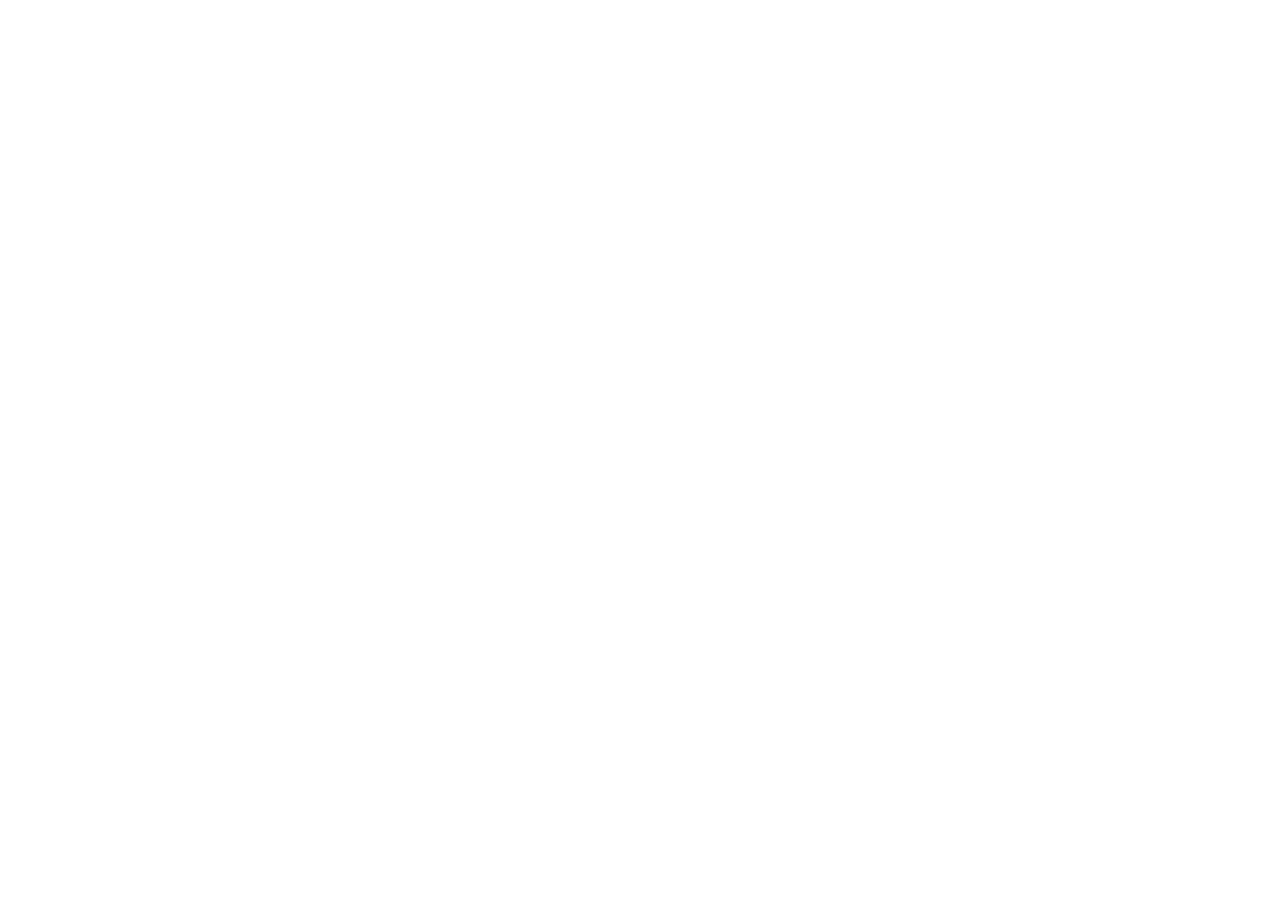
==== index.html @ a49dc2b5 "index" ====
<!DOCTYPE html>
<html>
  <head>
    <link rel="stylesheet" type="text/css" href="style.css">
    <script src="lib/p5.min.js"></script>
    <script src="lib/p5.sound.min.js"></script>
    
    <script src="sketch.js"></script>
    <script src="controlsAndInput.js"></script>
    <script src="playbackButton.js"></script>
    <script src="visualisations.js"></script>

    <script src="needles.js"></script>
    <script src="wavepattern.js"></script>
    <script src="spectrum.js"></script>
    <script src="circlepattern.js"></script>
    <script src="natureVisual.js"></script>
    <script src="3d.js "></script>


    <!--<link rel="stylesheet" type="text/css" href="style.css">-->
  <style> body {padding: 0; margin: 0;} </style>
  </head>
  <body>
    <div id="puzzle_canvas_id"></div>
    <button id="popup-modal" style="display:none; position:fixed; top:20%; left:20%; width:20%; padding-bottom:50px; border-style:solid; border-width:1px; border-color:#999; border-radius:10px; background-color:#fff; z-index:9999">';
    <p >Popup message...</p>
    <a target="_blank" href="#">click here</a>
    </div>
  </body>
</html>
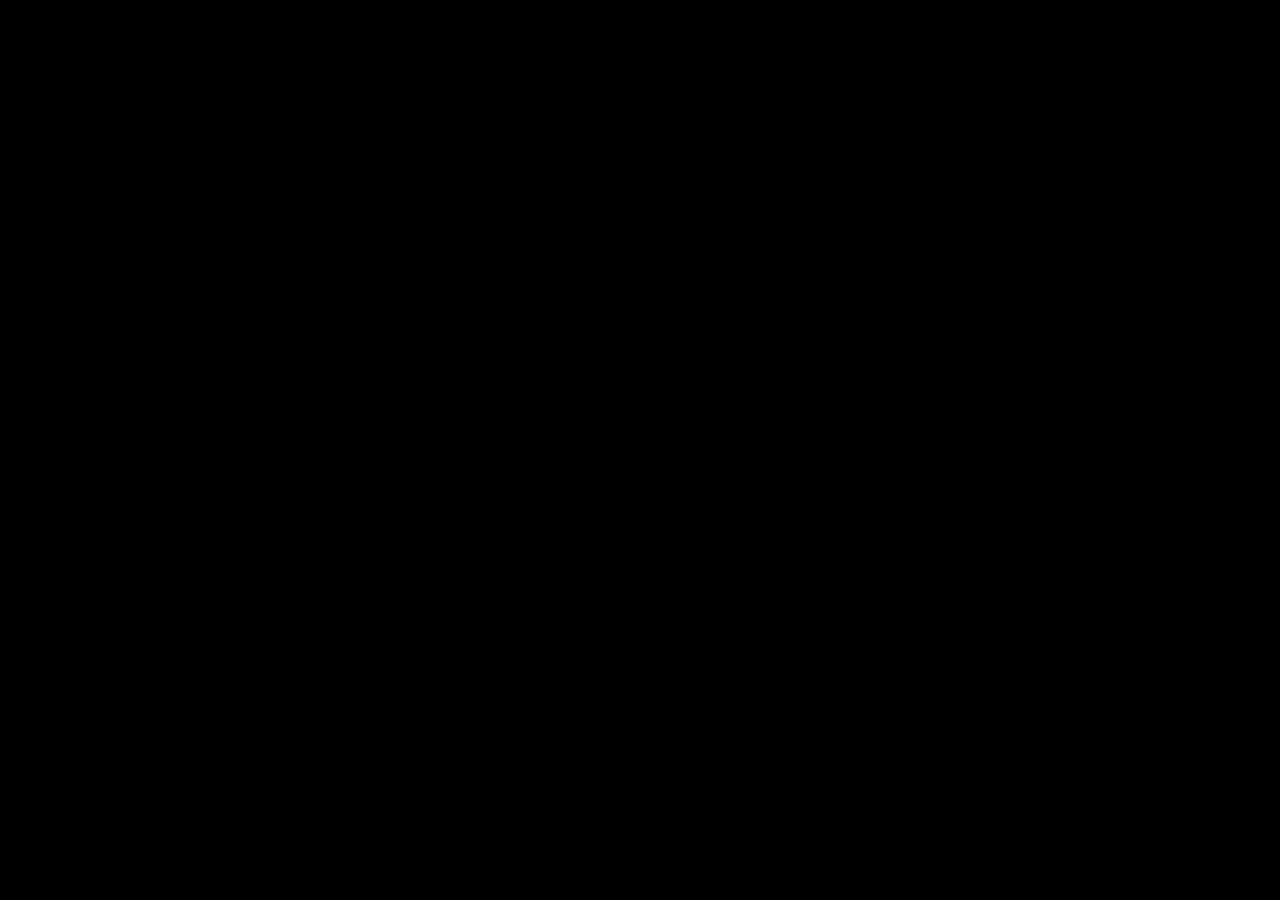
==== commit f48b9214: "Merge branch 'master' of https://github.com/notadepapel/MusicVisualisation" ====
--- a/index.html
+++ b/index.html
@@ -1,7 +1,7 @@
 <!DOCTYPE html>
 <html>
   <head>
-    <link rel="stylesheet" type="text/css" href="style.css">
+    <link rel="stylesheet" type="text/css" href="css/style.css">
     <script src="lib/p5.min.js"></script>
     <script src="lib/p5.sound.min.js"></script>
     
@@ -21,11 +21,20 @@
     <!--<link rel="stylesheet" type="text/css" href="style.css">-->
   <style> body {padding: 0; margin: 0;} </style>
   </head>
-  <body>
+  <body class="music-vis-one">
+
+    
     <div id="puzzle_canvas_id"></div>
-    <button id="popup-modal" style="display:none; position:fixed; top:20%; left:20%; width:20%; padding-bottom:50px; border-style:solid; border-width:1px; border-color:#999; border-radius:10px; background-color:#fff; z-index:9999">';
-    <p >Popup message...</p>
-    <a target="_blank" href="#">click here</a>
+    <button id="popup-modal" onclick="myFunction()" style="display:none; position:fixed; top:20%; left:20%; width:20%; height: 10%; padding-bottom:50px; border-style:solid; border-width:1px; border-color:#999; border-radius:10px; background-color:#fff; z-index:9999">';
+    <p >Go to 3d Visualisation</p>
+
     </div>
+
+    <script>
+     function myFunction() {
+      window.location.href = "3dsketch";
+     }
+    </script>
   </body>
+
 </html>
--- a/css/style.css
+++ b/css/style.css
@@ -0,0 +1,98 @@
+
+@import url('https://fonts.googleapis.com/css?family=Roboto:400');
+
+*,
+*::after,
+*::before {
+    box-sizing: border-box;
+}
+
+
+body {
+    font-family: 'Roboto', 'sans-serif';
+    font-weight: 400;
+    color: #fff;
+    background: #000;
+    overflow:hidden;
+    font-size: 0.85rem;
+    /*
+  animation-duration: 5s;
+  transition-timing-function: ease-in;
+  animation-fill-mode: both;
+*/
+    animation: fadeInLeft 1s ease-in;
+}
+
+
+.music-vis-one{
+    color: #2376a5;
+}
+
+
+
+body a {
+    padding-left: 10%;
+    padding-right: 20px;
+    font-size: 2rem;
+    text-decoration: none;  
+}
+
+canvas {
+        display: 50%;
+       float: left;
+        vertical-align: top;
+        padding: 0.5rem 0.5rem;
+        margin: 0.5rem 0.5rem;
+        border: 1px double black;   
+}
+
+
+/*
+ * Keyframes
+ */
+
+@keyframes fadeIn {
+    0% {
+        opacity: 0;
+    }
+
+    100% {
+        opacity: 1;
+    }
+}
+
+@keyframes fadeInUp {
+    0% {
+        opacity: 0;
+        transform: translate3d(0, 100%, 0);
+    }
+
+    100% {
+        opacity: 1;
+        transform: none;
+    }
+}
+
+@keyframes fadeInRight {
+    0% {
+        opacity: 0;
+        transform: translate3d(100%, 0, 0);
+    }
+
+    100% {
+        opacity: 1;
+        transform: none;
+    }
+}
+
+@keyframes fadeInLeft {
+    0% {
+        opacity: 0;
+        transform: translate3d(-10%, 0, 0);
+    }
+
+    100% {
+        opacity: 1;
+        transform: none;
+    }
+}
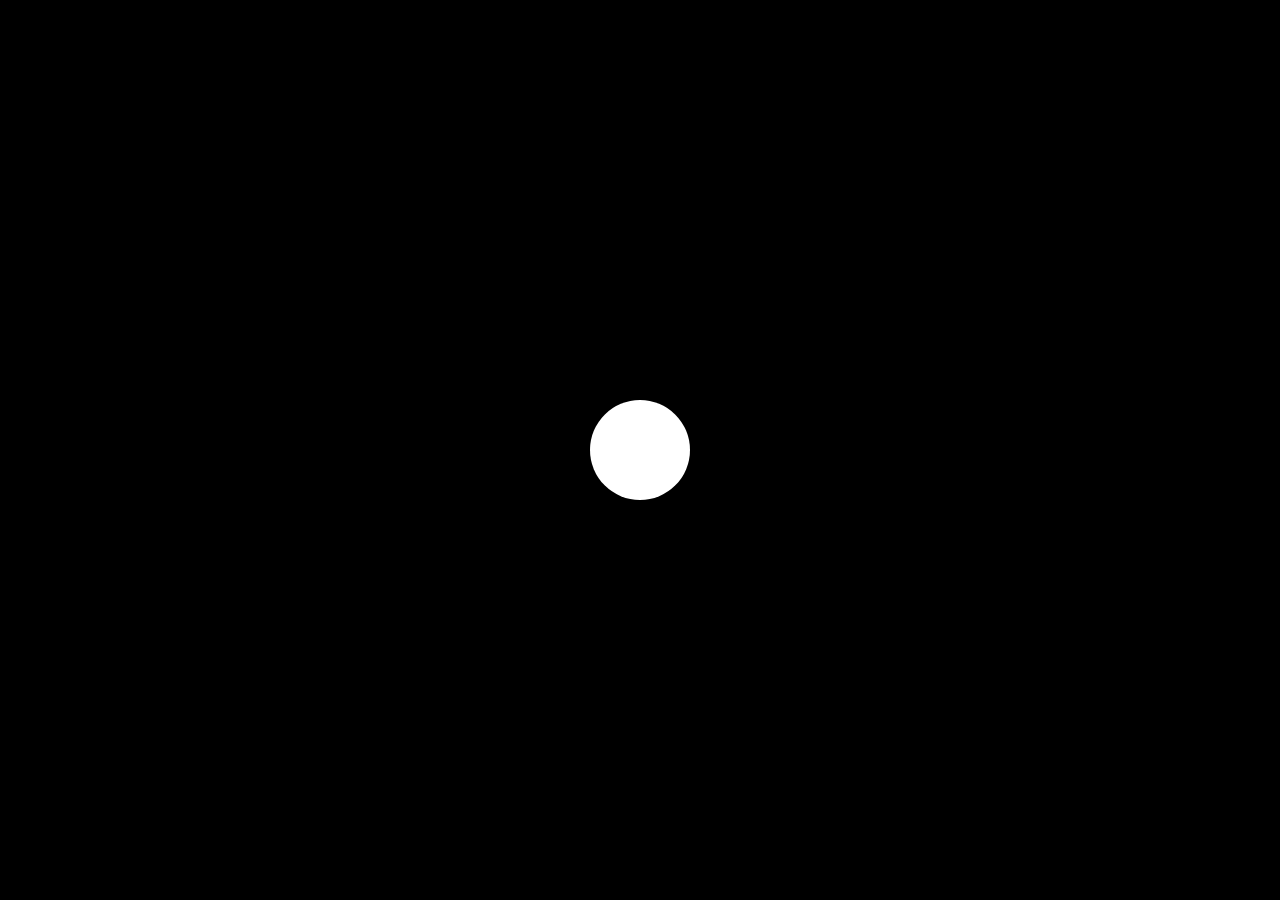
==== commit 5df5b1f1: "Final Term" ====
--- a/index.html
+++ b/index.html
@@ -1,40 +1,132 @@
 <!DOCTYPE html>
-<html>
-  <head>
-    <link rel="stylesheet" type="text/css" href="css/style.css">
-    <script src="lib/p5.min.js"></script>
-    <script src="lib/p5.sound.min.js"></script>
-    
-    <script src="sketch.js"></script>
-    <script src="controlsAndInput.js"></script>
-    <script src="playbackButton.js"></script>
-    <script src="visualisations.js"></script>
+<html lang="en" class="no-js">
 
-    <script src="needles.js"></script>
-    <script src="wavepattern.js"></script>
-    <script src="spectrum.js"></script>
-    <script src="circlepattern.js"></script>
-    <script src="natureVisual.js"></script>
-    <script src="3d.js "></script>
+<head>
+	<meta charset="UTF-8" />
+	<meta name="viewport" content="width=device-width, initial-scale=1">
+	<title>Music Visualizers</title>
+	<meta name="description" content="This is the Computing Project of Music visualisations by Rahul Mohite" />
+	<meta name="keywords" content="visualizers, music, javascript, upload, music, line, web design" />
+	<meta name="author" content="Rahul Mohite"/>
+	<meta name="image" content="https://www.doc.gold.ac.uk/~rmohi002/computingproject/assets/descimg.png"/>
+	<link rel="shortcut icon" href="favicon.ico">
+	<link rel="stylesheet" type="text/css" href="css/normalize.css" />
+	<link rel="stylesheet" type="text/css" href="css/style.css" />
+
+	<meta property="og:title" content="Computing Project Music Visualizers">
+	<meta property="og:description" content="This is the Computing Project of Music visualisations by Rahul Mohite.">
+	<meta property="og:image" content="/assets/descimg.png">
+	<meta property="og:url" content="https://www.doc.gold.ac.uk/~rmohi002/computingproject/">
+	<link rel="stylesheet" href="https://cdnjs.cloudflare.com/ajax/libs/font-awesome/4.7.0/css/font-awesome.min.css">
+	<script src="https://code.jquery.com/jquery-3.6.0.min.js"></script>
+	<script>
+	document.documentElement.className = 'js';
+	</script>
+</head>
+
+<body id="music-body">
 
 
-    <!--<link rel="stylesheet" type="text/css" href="style.css">-->
-  <style> body {padding: 0; margin: 0;} </style>
-  </head>
-  <body class="music-vis-one">
+	<div id="myOverlay" class="overlay">
+		<span class="closebtn" onclick="closeSearch()" title="Close Overlay">×</span>
+		<div class="overlay-content" id="searchform">
+		  <form >
+		  </form>
+		</div>
 
-    
-    <div id="puzzle_canvas_id"></div>
-    <button id="popup-modal" onclick="myFunction()" style="display:none; position:fixed; top:20%; left:20%; width:20%; height: 10%; padding-bottom:50px; border-style:solid; border-width:1px; border-color:#999; border-radius:10px; background-color:#fff; z-index:9999">';
-    <p >Go to 3d Visualisation</p>
 
-    </div>
+		<h1 id="title"></h1>
+		<div>
+		<br>
+		<ul id="searchResult"></ul>
+		</div>
 
-    <script>
-     function myFunction() {
-      window.location.href = "3dsketch";
-     }
-    </script>
-  </body>
+	</div>
 
-</html>
+
+	<svg class="hidden">
+		<symbol id="icon-arrow" viewBox="0 0 24 24">
+			<title>arrow</title>
+			<polygon points="6.3,12.8 20.9,12.8 20.9,11.2 6.3,11.2 10.2,7.2 9,6 3.1,12 9,18 10.2,16.8 " />
+		</symbol>
+		<symbol id="icon-drop" viewBox="0 0 24 24">
+			<title>drop</title>
+			<path d="M12,21c-3.6,0-6.6-3-6.6-6.6C5.4,11,10.8,4,11.4,3.2C11.6,3.1,11.8,3,12,3s0.4,0.1,0.6,0.3c0.6,0.8,6.1,7.8,6.1,11.2C18.6,18.1,15.6,21,12,21zM12,4.8c-1.8,2.4-5.2,7.4-5.2,9.6c0,2.9,2.3,5.2,5.2,5.2s5.2-2.3,5.2-5.2C17.2,12.2,13.8,7.3,12,4.8z" />
+			<path d="M12,18.2c-0.4,0-0.7-0.3-0.7-0.7s0.3-0.7,0.7-0.7c1.3,0,2.4-1.1,2.4-2.4c0-0.4,0.3-0.7,0.7-0.7c0.4,0,0.7,0.3,0.7,0.7C15.8,16.5,14.1,18.2,12,18.2z" />
+		</symbol>
+	</svg>
+	<main class="site-wrapper">
+		<header class="codrops-header" id="header">
+			<!-- <div class="codrops-links">
+				<a class="codrops-icon codrops-icon--prev" href="https://tympanus.net/Tutorials/PiecesSlider/" title="Previous Demo">
+					<svg class="icon icon--arrow">
+						<use xlink:href="#icon-arrow"></use>
+					</svg>
+				</a>
+				<a class="codrops-icon codrops-icon--drop" href="https://tympanus.net/codrops/?p=33934" title="Back to the article">
+					<svg class="icon icon--drop">
+						<use xlink:href="#icon-drop"></use>
+					</svg>
+				</a>
+			</div> -->
+
+			
+			<h1 class="codrops-header__title">Computing Project Music Visualizers</h1>
+
+
+			
+
+
+			<nav class="demos" id="demos">
+			</nav>
+
+
+			
+			
+
+		</header>
+		<div class="content main">
+			<div class="canvas-wrapper">
+				<div id="p5_loading" class="p5_loading">
+					<div class="p5_loading__inner">
+						<span></span>
+					</div>
+				</div>
+				<div id="uploading-animation" class="p5_loading">
+					<div class="p5_loading__inner">
+						<span></span>
+					</div>
+				</div>
+				<canvas id="webglcanvas"></canvas>	
+			</div>
+		</div>
+	</main>
+
+
+
+	<script>
+		function closeSearch() {
+		  document.getElementById("myOverlay").style.display = "none";
+		}
+	</script>
+
+	<script src="lib/p5.min.js"></script>
+	<script src="lib/p5.sound.min.js"></script>
+	<!-- <script src="https://cdnjs.cloudflare.com/ajax/libs/p5.js/0.5.11/addons/p5.sound.min.js"></script> -->
+	<script src="js/sketch.js"></script>
+	<script src="js/musicVisualLine.js"></script>
+	<script src="js/musicVisualiCircle.js"></script>
+	<script src="js/particleWave.js"></script>
+	<script src="js/rectParticles.js"></script>
+	<script src="js/triangleWave.js"></script>
+	<script src="js/circlePattern.js"></script>
+	<script src="js/visualisations.js"></script>
+	<script src="js/controlsAndInput.js"></script>
+	<script src="js/playbackButtons.js"></script>
+	<script src="js/natureVisualise.js"></script>
+
+
+	
+</body>
+
+</html>--- a/css/style.css
+++ b/css/style.css
@@ -1,98 +1,456 @@
-
-@import url('https://fonts.googleapis.com/css?family=Roboto:400');
-
-*,
-*::after,
-*::before {
-    box-sizing: border-box;
-}
-
-
-body {
-    font-family: 'Roboto', 'sans-serif';
-    font-weight: 400;
-    color: #fff;
-    background: #000;
-    overflow:hidden;
-    font-size: 0.85rem;
-    /*
-  animation-duration: 5s;
-  transition-timing-function: ease-in;
-  animation-fill-mode: both;
-*/
-    animation: fadeInLeft 1s ease-in;
-}
-
-
-.music-vis-one{
-    color: #2376a5;
-}
-
-
-
-body a {
-    padding-left: 10%;
-    padding-right: 20px;
-    font-size: 2rem;
-    text-decoration: none;  
-}
-
-canvas {
-        display: 50%;
-       float: left;
-        vertical-align: top;
-        padding: 0.5rem 0.5rem;
-        margin: 0.5rem 0.5rem;
-        border: 1px double black;   
-}
-
-
-/*
- * Keyframes
- */
-
-@keyframes fadeIn {
-    0% {
-        opacity: 0;
-    }
-
-    100% {
-        opacity: 1;
-    }
-}
-
-@keyframes fadeInUp {
-    0% {
-        opacity: 0;
-        transform: translate3d(0, 100%, 0);
-    }
-
-    100% {
-        opacity: 1;
-        transform: none;
-    }
-}
-
-@keyframes fadeInRight {
-    0% {
-        opacity: 0;
-        transform: translate3d(100%, 0, 0);
-    }
-
-    100% {
-        opacity: 1;
-        transform: none;
-    }
-}
-
-@keyframes fadeInLeft {
-    0% {
-        opacity: 0;
-        transform: translate3d(-10%, 0, 0);
-    }
-
-    100% {
-        opacity: 1;
-        transform: none;
-    }
-}
+
+
+
+@import url('https://fonts.googleapis.com/css?family=Roboto:400');
+
+
+@import url(https://fonts.googleapis.com/css?family=Raleway:500);
+
+
+*,
+*::after,
+*::before {
+	box-sizing: border-box;
+}
+
+body {
+	font-family: 'Roboto', sans-serif;
+	font-weight: 400;
+	color: #fff;
+	background: #000;
+	overflow: hidden;
+	font-size: 0.85rem;
+}
+
+
+a {
+	text-decoration: none;
+	color: inherit;
+	outline: none;
+}
+
+a:hover,
+a:focus {
+	color: #333;
+}
+
+.hidden {
+	position: absolute;
+	overflow: hidden;
+	width: 0;
+	height: 0;
+	pointer-events: none;
+}
+
+
+
+/* Icons */
+.icon {
+	display: block;
+	width: 1.5em;
+	height: 1.5em;
+	margin: 0 auto;
+	fill: currentColor;
+}
+
+/* Header */
+.codrops-header {
+	position: absolute;
+	left: 0;
+	top: 0;
+	display: flex;
+	flex-direction: row;
+	flex-wrap: wrap;
+	align-items: center;
+	width: 100%;
+	padding: 2vmax;
+	z-index: 1;
+}
+
+.codrops-header__title {
+	font-size: 1.5em;
+	margin: 0;
+	padding: 0 1em;
+	color: #fff;
+}
+
+.codrops-header__tagline {
+	margin: 0;
+}
+
+/* Top Navigation Style */
+.codrops-links {
+	position: relative;
+	display: flex;
+	justify-content: center;
+	text-align: center;
+	white-space: nowrap;
+}
+
+.codrops-icon {
+	display: inline-block;
+	margin: 0.25em;
+	padding: 0.25em;
+}
+
+/* Demo links */
+.demos {
+	margin: 0 0 0 3rem;
+}
+
+.demo {
+	margin: 0 1em 0.5em 0;
+	padding: 0 0 0.25em;
+}
+
+.demo:hover,
+.demo--current {
+	color: #fff;
+}
+
+/* Content */
+.content {
+	padding: 3em 0;
+}
+
+.content.main {
+	min-height: 100vh; 
+	padding: 0;
+}
+
+.canvas-wrapper {
+	position: relative;
+	min-height: 100vh;
+	overflow: hidden;
+}
+
+canvas {
+	position: absolute;
+	left: 50%;
+	top: 50%;
+	-webkit-transform: translate(-50%, -50%);
+	transform: translate(-50%, -50%);
+	width: 100%;
+	height: 100%; 
+}
+
+.p5_loading {
+	background: black;
+	position: fixed;
+	left: 0;
+	top: 0;
+	background: rgb(0, 0, 0);
+	width: 100%;
+	height: 100%;
+	z-index: 9;
+	overflow: hidden;
+}
+
+.p5_loading__inner {
+	position: absolute;
+	left: 50%;
+	top: 50%;
+	-webkit-transform: translate3d(-50%, -50%, 0);
+	transform: translate3d(-50%, -50%, 0);  
+	display: flex;
+}
+
+.p5_loading__inner span {
+	display: block;
+	width: 100px;
+	height: 100px;
+	border-radius: 100%;
+	background: rgb(255, 255, 255);
+	margin: 0 20px;
+	transform-origin: center;
+	animation: noiseLoad 0.5s infinite ease-in-out alternate;
+}
+
+.p5_loading__inner span:nth-child(2) {
+	animation-delay: 0.33s;
+}
+
+.p5_loading__inner span:nth-child(3) {
+	animation-delay: 0.66s;
+}
+
+@keyframes noiseLoad {
+	from {
+		transform: scale(0);
+		background: rgb(255, 255, 255);
+	}
+	
+	to {
+		transform: scale(1);
+		background: rgb(0, 0, 0);
+		
+	}
+}
+
+
+
+#uploading-animation {
+	display: none;
+}
+
+#uploading-animation.is-visible {
+	display: block;
+	z-index: 150;
+}
+
+.upload-btn::before,
+.toggle-btn {
+	padding: 10px;
+	text-align: center;
+	text-transform: uppercase;
+	letter-spacing: 0.1em;
+	color: currentColor;
+	position: absolute;
+	bottom: 2vmax;   
+	border: 1px solid;
+	width: 255px;
+}
+
+.upload-btn::before {
+	content: 'Upload your track';
+	display: inline-block;  
+	left: 2vmax;
+	outline: none;
+	white-space: nowrap;
+	user-select: none;
+	cursor: pointer;
+}
+
+.upload-btn:hover::before {
+	color: #fff;
+}
+
+.toggle-btn {
+	background: transparent;
+	color: currentColor;
+	right: 2vmax;
+}
+
+.toggle-btn:focus {
+	outline: none;
+}
+
+.toggle-btn:hover {
+	color: #fff;
+}
+
+.searchButton {
+	margin-left: 1rem;
+	cursor: pointer;
+}
+
+.musicVol{
+	/* position: absolute; */
+    /* bottom: 2vmax; */
+	padding: 10px;
+	color: currentColor;
+	position: absolute;
+	width: 300px;
+	bottom: 2vmax;
+	left: 37%;
+	height: 20px;
+	/* background-color: #2ecc71; */
+	background: transparent;
+	display: block;
+}
+
+
+
+
+
+/* Search OverLay */
+
+.overlay {
+	height: 100%;
+	width: 100%;
+	display: none;
+	position: fixed;
+	z-index: 100;
+	background-color: rgba(0, 0, 0, 0.678);
+
+  }
+
+  .overlay-content {
+	position: relative;
+	top: 46%;
+	width: 50%;
+	text-align: center;
+	margin-top: 30px;
+	margin: auto;
+  }
+  
+  .overlay .closebtn {
+	position: absolute;
+	top: 20px;
+	right: 45px;
+	font-size: 60px;
+	cursor: pointer;
+	color: white;
+  }
+  
+  .overlay .closebtn:hover {
+	color: #ccc;
+  }
+  
+  .overlay input[type=text] {
+	padding: 15px;
+	font-size: 17px;
+	border: none;
+	float: left;
+	width: 80%;
+	background: white;
+  }
+  
+  .overlay input[type=text]:hover {
+	background: #f1f1f1;
+  }
+  
+  .overlay button {
+	float: left;
+	width: 20%;
+	padding: 15px;
+	background: #ddd;
+	font-size: 17px;
+	border: none;
+	cursor: pointer;
+  }
+  
+  .overlay button:hover {
+	background: #bbb;
+  }
+
+
+
+
+
+
+@media screen and (max-width: 55em) {
+	.codrops-header {
+		flex-direction: column;
+		justify-content: center;
+		text-align: center;
+	}
+	.demos {
+		width: 100%;
+		margin: 1em 0 0;
+		text-align: center;
+	}
+	.toggle-btn {
+		right: 10px;
+		bottom: 5.5em;
+		width: calc(100% - 20px);
+	}
+	.upload-btn::before {
+		position: absolute;
+		bottom: 9em;
+		left: 10px;
+		width: calc(100% - 20px);
+	}
+	.musicVol{
+		left: 20%;
+		width: 60%;
+	}
+
+	.searchButton {
+		margin-left: 0;
+		cursor: pointer;
+	}
+
+
+
+	.overlay {
+		height: 100%;
+		width: 100%;
+		top: 0;
+		left: 0;
+		background-color: rgba(0, 0, 0, 0.616);
+	}
+}
+
+
+@media screen and (max-width: 430px) {
+	.demos {
+		width: 100%;
+		margin: 1em 0 0;
+		text-align: center;
+		display: inline-grid;
+	}
+	.musicVol{
+		left: 20%;
+		width: 60%;
+	}
+}
+
+@media(min-width: 880px) {
+	
+	.musicVol{
+		left: 40%;
+		width: 20%;
+	}
+	
+}
+
+
+
+
+
+
+
+
+
+#player {
+	width: 350px;
+	height: 50px;
+	position: relative;
+	margin: 0 auto;
+	top: 80px;
+}
+#player i {
+	position: absolute;
+	margin-top: -6px;
+	color: #666;
+}
+#player i.fa-volume-down {
+	margin-left: -8px;
+}
+#player i.fa-volume-up {
+	margin-right: -8px;
+	right: 0;
+}
+#volume {
+	position: absolute;
+	left: 24px;
+	margin: 0 auto;
+	height: 5px;
+	width: 300px;
+	background: #555;
+	border-radius: 15px;
+}
+#volume .ui-slider-range-min {
+	height: 5px;
+	width: 300px;
+	position: absolute;
+	background: #2ecc71;
+	border: none;
+	border-radius: 10px;
+	outline: none;
+}
+#volume .ui-slider-handle {
+	width: 20px;
+	height: 20px;
+	border-radius: 20px;
+	background: #fff;
+	position: absolute;
+	margin-left: -8px;
+	margin-top: -8px;
+	cursor: pointer;
+	outline: none;
+}
+
+
+
